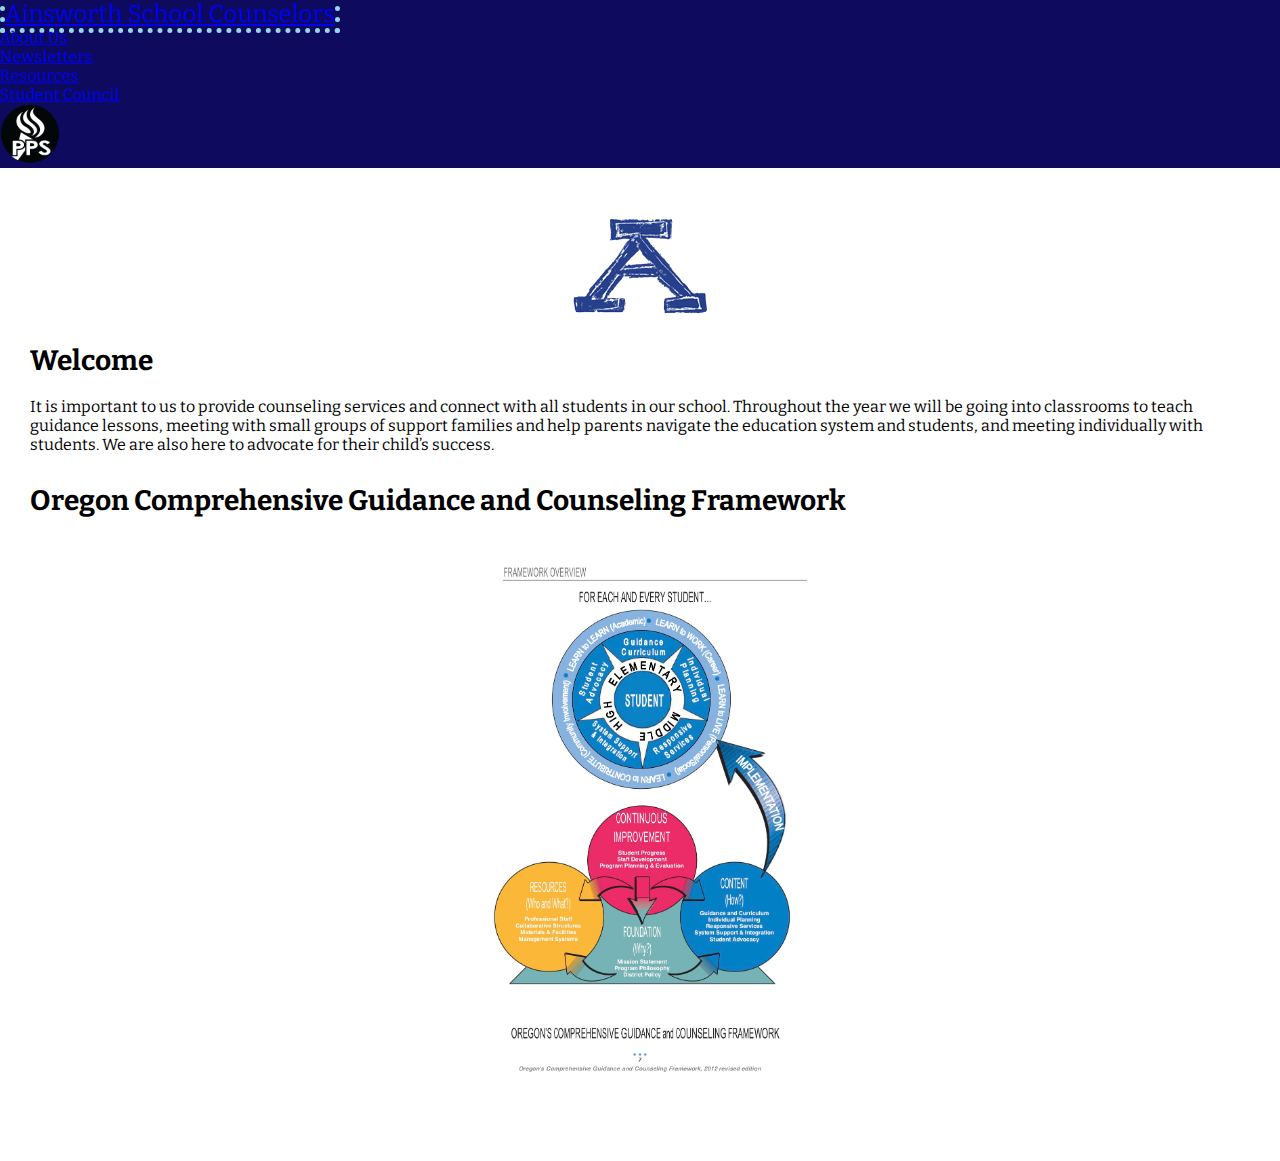
==== index.html @ 91080251 "updated favicon for page" ====
<!DOCTYPE html>
<html lang="en">

<head>
    <meta charset="UTF-8">
    <meta name="viewport" content="width=device-width, initial-scale=1.0">
    <meta http-equiv="X-UA-Compatible" content="ie=edge">
    <link rel="shortcut icon" type="image/x-icon" href="/favicon.ico" />
    <link rel="stylesheet" href="https://stackpath.bootstrapcdn.com/bootstrap/4.1.3/css/bootstrap.min.css" integrity="sha384-MCw98/SFnGE8fJT3GXwEOngsV7Zt27NXFoaoApmYm81iuXoPkFOJwJ8ERdknLPMO"
        crossorigin="anonymous">
    <link href="https://fonts.googleapis.com/css?family=Bitter" rel="stylesheet">
    <link rel="stylesheet" href="https://cdnjs.cloudflare.com/ajax/libs/font-awesome/4.7.0/css/font-awesome.min.css">
    <link rel="stylesheet" href="main.css">
    <title>Ainsworth School Counselors</title>
</head>

<body>
    <header>
        <nav class="navbar navbar-expand-lg d-flex justify-content-between">
            <div>
                <a class="navbar navbar-brand text-white" href="./index.html">Ainsworth School Counselors</a>
            </div>
            <div class="navbar d-flex flex-wrap-nowrap">
                <ul class="nav d-flex align-items-center">
                    <li class="nav-item"><a class="nav-link text-white" href="./about.html">About Us</a></li>
                    <li class="nav-item"><a class="nav-link text-white" href="./newsletters.html">Newsletters</a></li>
                    <li class="nav-item"><a class="nav-link text-white" href="./resources.html">Resources</a></li>
                    <li class="nav-item"><a class="nav-link text-white" href="./studentcouncil.html">Student Council</a></li>
                    <li class="nav-item"> <a href="https://www.pps.net" target=”_blank”><img src="PPSLogo.png" alt="PPS" class="logo"></a></li>
                </ul>
            </div>
        </nav>
    </header>
    <main class="main-content-container">
        <div class="content a-image"><img src="./ainsworth_logo.gif" alt="blue letter A"/></div>
        <h2 class="d-flex justify-content-center heading">
            Welcome
        </h2>
        <p class="content">
            It is important to us to provide counseling services and connect with all students in our school.
            Throughout the year we will be going into classrooms to teach guidance lessons,
            meeting with small groups of support families and help parents navigate the education system and students,
            and meeting individually with students. We are also here to advocate for their child’s success.
        </p>
        <h2 class="d-flex justify-content-center heading">
            Oregon Comprehensive Guidance and Counseling Framework
        </h2>
        <div class="content"><a href="./ocgcf.html"><img src="./oregonframework-cgcp.jpg" alt="Counseling Framework" class="cgcf"/></a></div>

    </main>
    <footer></footer>
</body>

</html>
---- main.css ----
* {
    margin: 0;
    padding: 0;
    font-family: 'Bitter', serif;
}

.navbar {
    font-family: 'Bitter', serif;
    background-color: #0e0b5f;
    font-size: 1rem;
}

.navbar-brand {
    font-size: 1.5rem;
    border-style: dotted;
    border-width: thick;
    border-color: transparent;
}

.navbar-brand:hover {
    border-style: dotted;
    border-width: thick;
    border-color: #95d5e9;
}

.logo {
    width: 60px;
    height: 60px;
}

.main-content-container {
    margin: 30px;
    display: flex;
    justify-content: center;
    flex-direction: column;
}

.heading {
    font-size: 1.75rem;
}

.content {
    font-size: 1rem;
    margin-top: 20px;
    margin-bottom: 30px;
    display: flex;
    justify-content: center;
}

.a-image {
    display: flex;
    justify-content: center;
}

.cgcf {
    height: 35rem;
}
.about-table {
    border-collapse: collapse;
    width: 80vw;
  }
  
  table, td, th {
    border: 1px solid black;
  }

  .about-main {
      display: flex;
      justify-content: center;
      margin-top: 25px;
  }

  .about-table-name {
      font-size: 20px;
  }

/*iPhone 5 */
@media only screen 
and (min-device-width: 320px)
and (max-device-width: 568px) {
    .navbar {
        font-size: 10px; 
        padding: 0;
}
    .nav {
    }
    .navbar-brand {
        font-size: 15px;
        display: flex;
        justify-content: center;
    }
    .nav-link {
        width: 33vw;
    }
    .logo {
        height: 10px;
        width: 10px;
    }
    .main-content-container {
        margin: 22px;
        font-size: 8px;
    }
    .heading {
        font-size: 14px;
    }
    .content {
        font-size: 12px;
        margin: 0;
    }
}

/*iPhone 6/7/8 */
@media only screen 
and (min-device-width: 375px)
and (max-device-width: 667px) {
    .navbar {
        font-size: 10px;
        width: 100vw;
    }
    .navbar-brand {
        display: flex;
        justify-content: center;
        font-size: 15px;
    }
    .main-content-container {
        font-size: 8px;
        width: 84vw;
    }
    .heading {
        font-size: 14px;
        /* padding: 5px; */
    }
    .content {
        font-size: 12px;
        margin: 0;
    }
    .logo {
        height: 5px;
        width: 5px;
    }
}

/*iPhone 6/7/8Plus */
@media only screen 
and (min-device-width: 414px)
and (max-device-width: 736px) {
    .navbar {
        font-size: 14px;
        width: 100vw;
    }
    .navbar-brand {
        font-size: 18px;
        display: flex;
        justify-content: center;
    }
    .main-content-container {
        font-size: 8px;
        width: 90vw;
    }
    .heading {
        font-size: 14px;
        /* padding: 5px; */
    }
    .content {
        font-size: 13px;
        margin: 0;
    }
    .logo {
        height: 5px;
        width: 5px;
    }
}
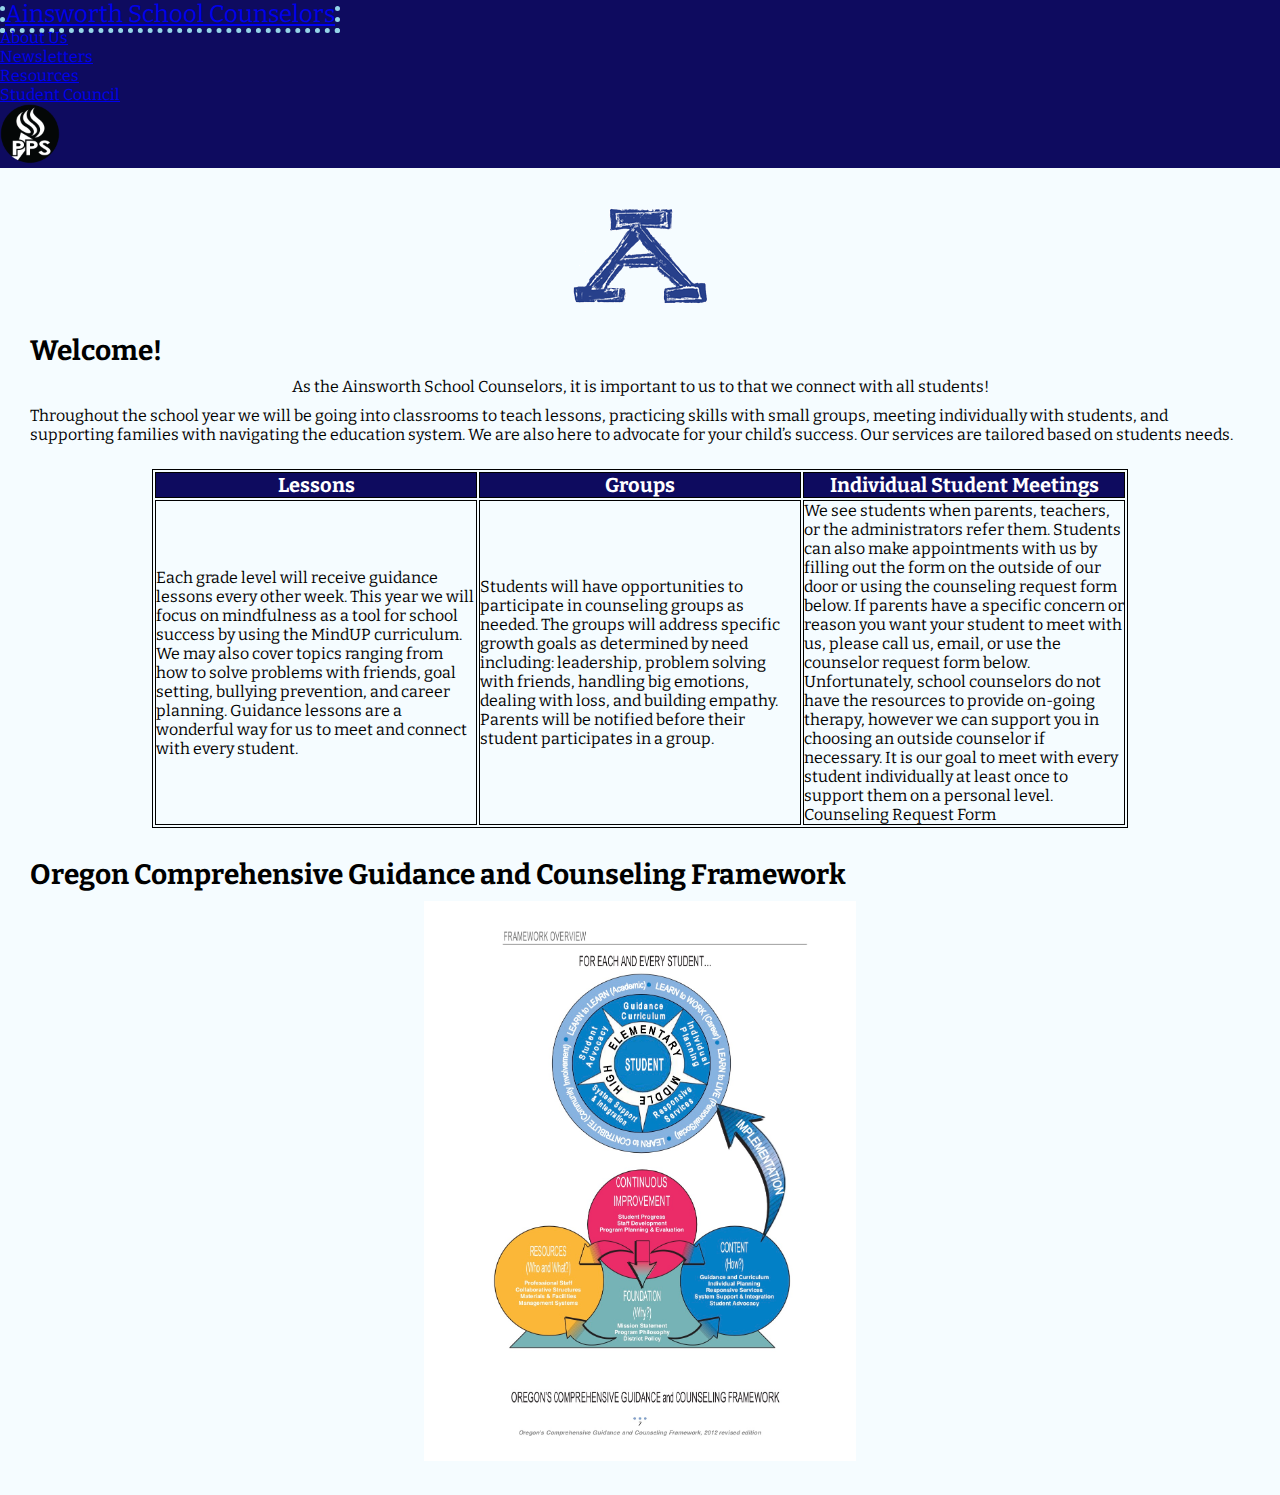
==== commit 66b2761e: "update navbar to have Ainsworth homepage as PPS logo link, added table on home page that clarifies r" ====
--- a/index.html
+++ b/index.html
@@ -5,7 +5,7 @@
     <meta charset="UTF-8">
     <meta name="viewport" content="width=device-width, initial-scale=1.0">
     <meta http-equiv="X-UA-Compatible" content="ie=edge">
-    <link rel="shortcut icon" type="image/x-icon" href="/favicon.ico" />
+    <link rel="shortcut icon" type="image/x-icon" href="favicon.ico" />
     <link rel="stylesheet" href="https://stackpath.bootstrapcdn.com/bootstrap/4.1.3/css/bootstrap.min.css" integrity="sha384-MCw98/SFnGE8fJT3GXwEOngsV7Zt27NXFoaoApmYm81iuXoPkFOJwJ8ERdknLPMO"
         crossorigin="anonymous">
     <link href="https://fonts.googleapis.com/css?family=Bitter" rel="stylesheet">
@@ -18,35 +18,78 @@
     <header>
         <nav class="navbar navbar-expand-lg d-flex justify-content-between">
             <div>
-                <a class="navbar navbar-brand text-white" href="./index.html">Ainsworth School Counselors</a>
+                <a class="navbar navbar-brand text-white" href="index.html">Ainsworth School Counselors</a>
             </div>
             <div class="navbar d-flex flex-wrap-nowrap">
                 <ul class="nav d-flex align-items-center">
-                    <li class="nav-item"><a class="nav-link text-white" href="./about.html">About Us</a></li>
-                    <li class="nav-item"><a class="nav-link text-white" href="./newsletters.html">Newsletters</a></li>
-                    <li class="nav-item"><a class="nav-link text-white" href="./resources.html">Resources</a></li>
-                    <li class="nav-item"><a class="nav-link text-white" href="./studentcouncil.html">Student Council</a></li>
-                    <li class="nav-item"> <a href="https://www.pps.net" target=”_blank”><img src="PPSLogo.png" alt="PPS" class="logo"></a></li>
+                    <li class="nav-item"><a class="nav-link text-white" href="about.html">About Us</a></li>
+                    <li class="nav-item"><a class="nav-link text-white" href="newsletters.html">Newsletters</a></li>
+                    <li class="nav-item"><a class="nav-link text-white" href="resources.html">Resources</a></li>
+                    <li class="nav-item"><a class="nav-link text-white" href="studentcouncil.html">Student Council</a></li>
+                    <li class="nav-item"> <a href="https://www.pps.net/ainsworth" target=”_blank”><img src="PPSLogo.png"
+                                alt="PPS" class="logo"></a></li>
                 </ul>
             </div>
         </nav>
     </header>
     <main class="main-content-container">
-        <div class="content a-image"><img src="./ainsworth_logo.gif" alt="blue letter A"/></div>
+        <div class="content a-image"><img src="ainsworth_logo.gif" alt="blue letter A" /></div>
         <h2 class="d-flex justify-content-center heading">
-            Welcome
+            Welcome!
         </h2>
         <p class="content">
-            It is important to us to provide counseling services and connect with all students in our school.
-            Throughout the year we will be going into classrooms to teach guidance lessons,
-            meeting with small groups of support families and help parents navigate the education system and students,
-            and meeting individually with students. We are also here to advocate for their child’s success.
+            As the Ainsworth School Counselors, it is important to us to that we connect with all students!
         </p>
+        <p class="content">
+            Throughout the school year we will be going into classrooms to teach lessons, practicing skills with small
+            groups, meeting individually with students, and supporting families with navigating the education system.
+            We are also here to advocate for your child’s success. Our services are tailored based on students needs.
+        </p>
+        <div class="services-table-container">
+            <table class="services-table">
+                <col width="20">
+                <col width="20">
+                <col width="20">
+
+                <tr>
+                    <th class="services-table-name">Lessons</th>
+                    <th class="services-table-name">Groups</th>
+                    <th class="services-table-name">Individual Student Meetings</th>
+                </tr>
+                <tr>
+                    <td>Each grade level will receive guidance lessons every other week.
+                        This year we will focus on mindfulness as a tool for school success by using the MindUP
+                        curriculum.
+                        We may also cover topics ranging from how to solve problems with friends, goal setting,
+                        bullying
+                        prevention, and career planning.
+                        Guidance lessons are a wonderful way for us to meet and connect with every student.</td>
+                    <td>Students will have opportunities to participate in counseling groups as needed.
+                        The groups will address specific growth goals as determined by need including:
+                        leadership, problem solving with friends, handling big emotions, dealing with loss, and
+                        building
+                        empathy.
+                        Parents will be notified before their student participates in a group.</td>
+                    <td>We see students when parents, teachers, or the administrators refer them.
+                        Students can also make appointments with us by filling out the form on the outside of our door
+                        or
+                        using the counseling request form below.
+                        If parents have a specific concern or reason you want your student to meet with us, please call
+                        us, email, or use the counselor request form below.
+                        Unfortunately, school counselors do not have the resources to provide on-going therapy, however
+                        we can support you in choosing an outside counselor if necessary.
+                        It is our goal to meet with every student individually at least once to support them on a
+                        personal
+                        level.
+                        Counseling Request Form</td>
+                </tr>
+            </table>
+        </div>
+        
         <h2 class="d-flex justify-content-center heading">
             Oregon Comprehensive Guidance and Counseling Framework
         </h2>
-        <div class="content"><a href="./ocgcf.html"><img src="./oregonframework-cgcp.jpg" alt="Counseling Framework" class="cgcf"/></a></div>
-
+        <div class="content"><a href="ocgcf.html"><img src="oregonframework-cgcp.jpg" alt="Counseling Framework" class="cgcf" /></a></div>
     </main>
     <footer></footer>
 </body>
--- a/main.css
+++ b/main.css
@@ -3,6 +3,7 @@
     padding: 0;
     font-family: 'Bitter', serif;
 }
+
 
 .navbar {
     font-family: 'Bitter', serif;
@@ -29,20 +30,21 @@
 }
 
 .main-content-container {
-    margin: 30px;
+    padding: 30px;
     display: flex;
     justify-content: center;
     flex-direction: column;
+    background-color: #f5fcff;
 }
 
 .heading {
     font-size: 1.75rem;
+    padding-top: 30px;
 }
 
 .content {
     font-size: 1rem;
-    margin-top: 20px;
-    margin-bottom: 30px;
+    margin-top: 10px;
     display: flex;
     justify-content: center;
 }
@@ -55,10 +57,15 @@
 .cgcf {
     height: 35rem;
 }
+
 .about-table {
     border-collapse: collapse;
-    width: 80vw;
+    width: 90vw;
   }
+  
+  .about-table-name {
+    font-size: 20px;
+}
   
   table, td, th {
     border: 1px solid black;
@@ -70,9 +77,29 @@
       margin-top: 25px;
   }
 
-  .about-table-name {
-      font-size: 20px;
-  }
+  .services-table-name {
+    font-size: 20px;
+    background-color: #0e0b5f;
+    color: white;
+}
+
+table.services-table {
+    table-layout: fixed;
+    width: 80%;
+}
+
+.services-table-container {
+    display: flex;
+    justify-content: center;
+    margin-top: 25px;
+}
+
+.video {
+    display: flex;
+    justify-content: center;
+    margin-top: 25px;
+}
+ 
 
 /*iPhone 5 */
 @media only screen 
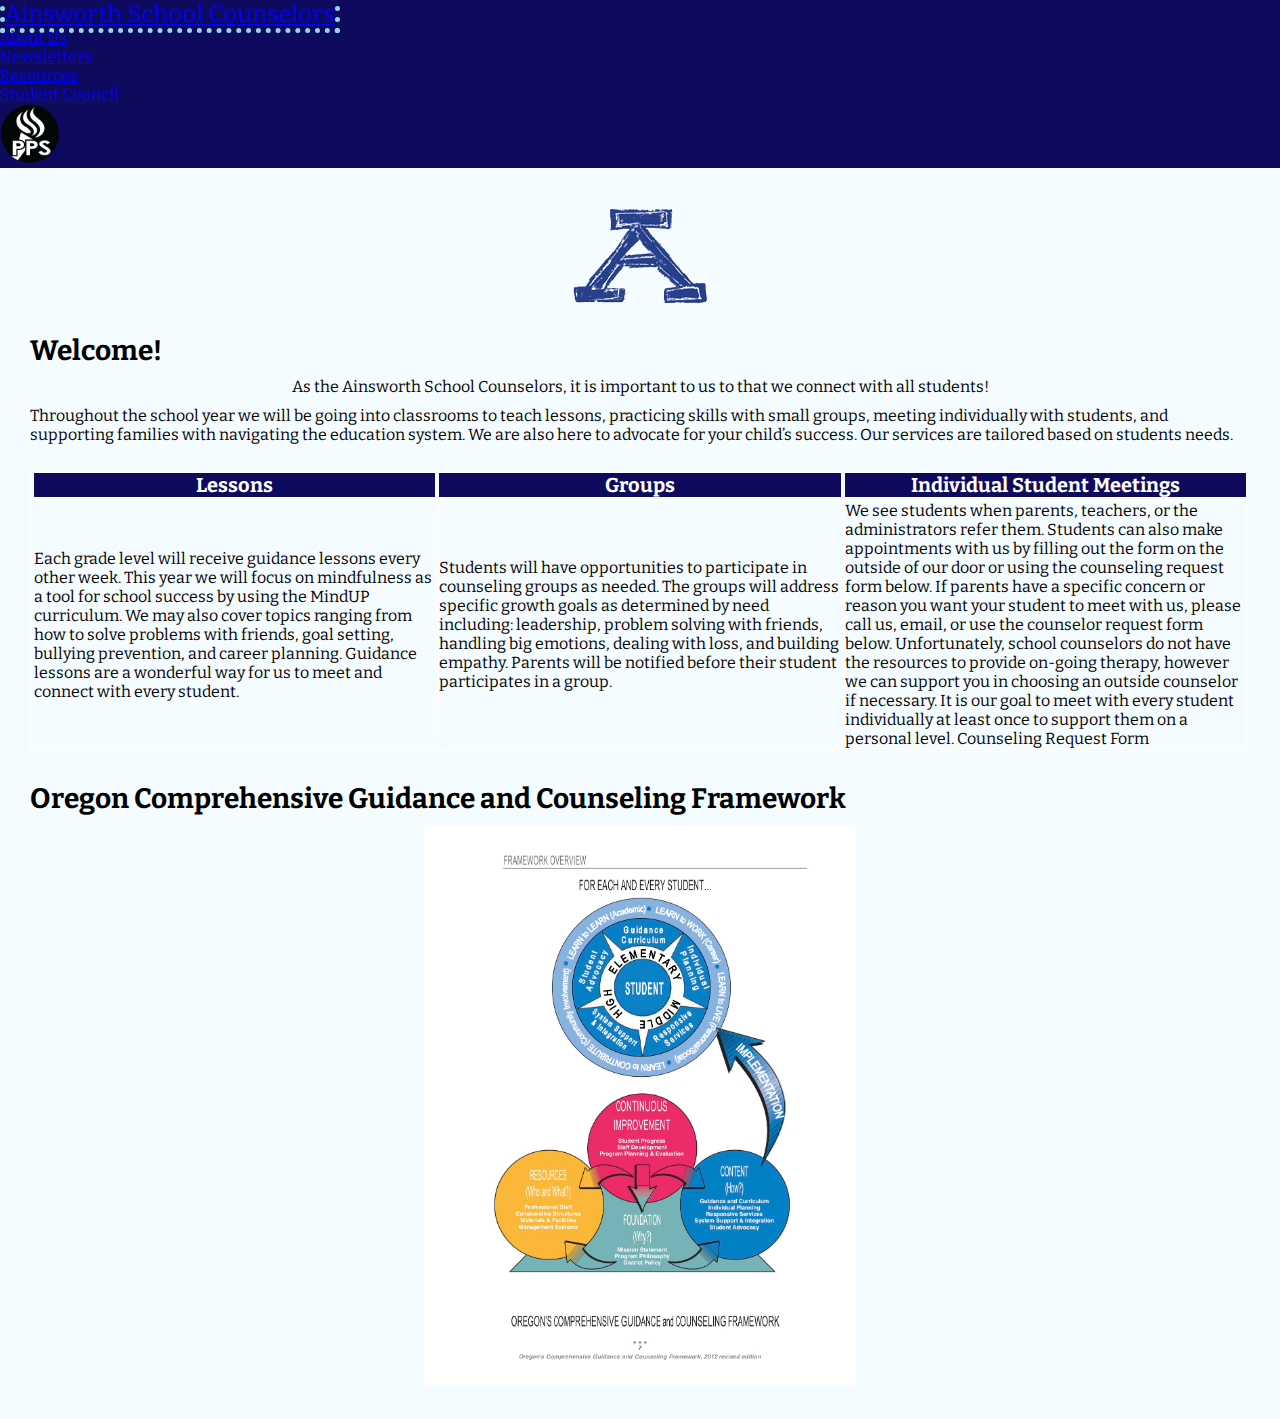
==== commit 3925ca96: "updated content, inserted tables, adjusted tables, added new pages for resources including icons and" ====
--- a/index.html
+++ b/index.html
@@ -47,30 +47,26 @@
         </p>
         <div class="services-table-container">
             <table class="services-table">
-                <col width="20">
-                <col width="20">
-                <col width="20">
-
                 <tr>
-                    <th class="services-table-name">Lessons</th>
-                    <th class="services-table-name">Groups</th>
-                    <th class="services-table-name">Individual Student Meetings</th>
+                    <th style="width:33%" class="services-table-name">Lessons</th>
+                    <th style="width:33%" class="services-table-name">Groups</th>
+                    <th style="width:33%" class="services-table-name">Individual Student Meetings</th>
                 </tr>
                 <tr>
-                    <td>Each grade level will receive guidance lessons every other week.
+                    <td class="align-text-top">Each grade level will receive guidance lessons every other week.
                         This year we will focus on mindfulness as a tool for school success by using the MindUP
                         curriculum.
                         We may also cover topics ranging from how to solve problems with friends, goal setting,
                         bullying
                         prevention, and career planning.
                         Guidance lessons are a wonderful way for us to meet and connect with every student.</td>
-                    <td>Students will have opportunities to participate in counseling groups as needed.
+                    <td class="align-text-top">Students will have opportunities to participate in counseling groups as needed.
                         The groups will address specific growth goals as determined by need including:
                         leadership, problem solving with friends, handling big emotions, dealing with loss, and
                         building
                         empathy.
                         Parents will be notified before their student participates in a group.</td>
-                    <td>We see students when parents, teachers, or the administrators refer them.
+                    <td class="align-text-top">We see students when parents, teachers, or the administrators refer them.
                         Students can also make appointments with us by filling out the form on the outside of our door
                         or
                         using the counseling request form below.
--- a/main.css
+++ b/main.css
@@ -61,6 +61,7 @@
 .about-table {
     border-collapse: collapse;
     width: 90vw;
+    border-color: white;
   }
   
   .about-table-name {
@@ -68,7 +69,7 @@
 }
   
   table, td, th {
-    border: 1px solid black;
+    border: 1px solid white;
   }
 
   .about-main {
@@ -83,23 +84,21 @@
     color: white;
 }
 
-table.services-table {
-    table-layout: fixed;
-    width: 80%;
-}
-
 .services-table-container {
     display: flex;
     justify-content: center;
     margin-top: 25px;
 }
 
-.video {
+.video-container {
     display: flex;
     justify-content: center;
     margin-top: 25px;
 }
  
+.button {
+    font-size: 10px;
+}
 
 /*iPhone 5 */
 @media only screen 
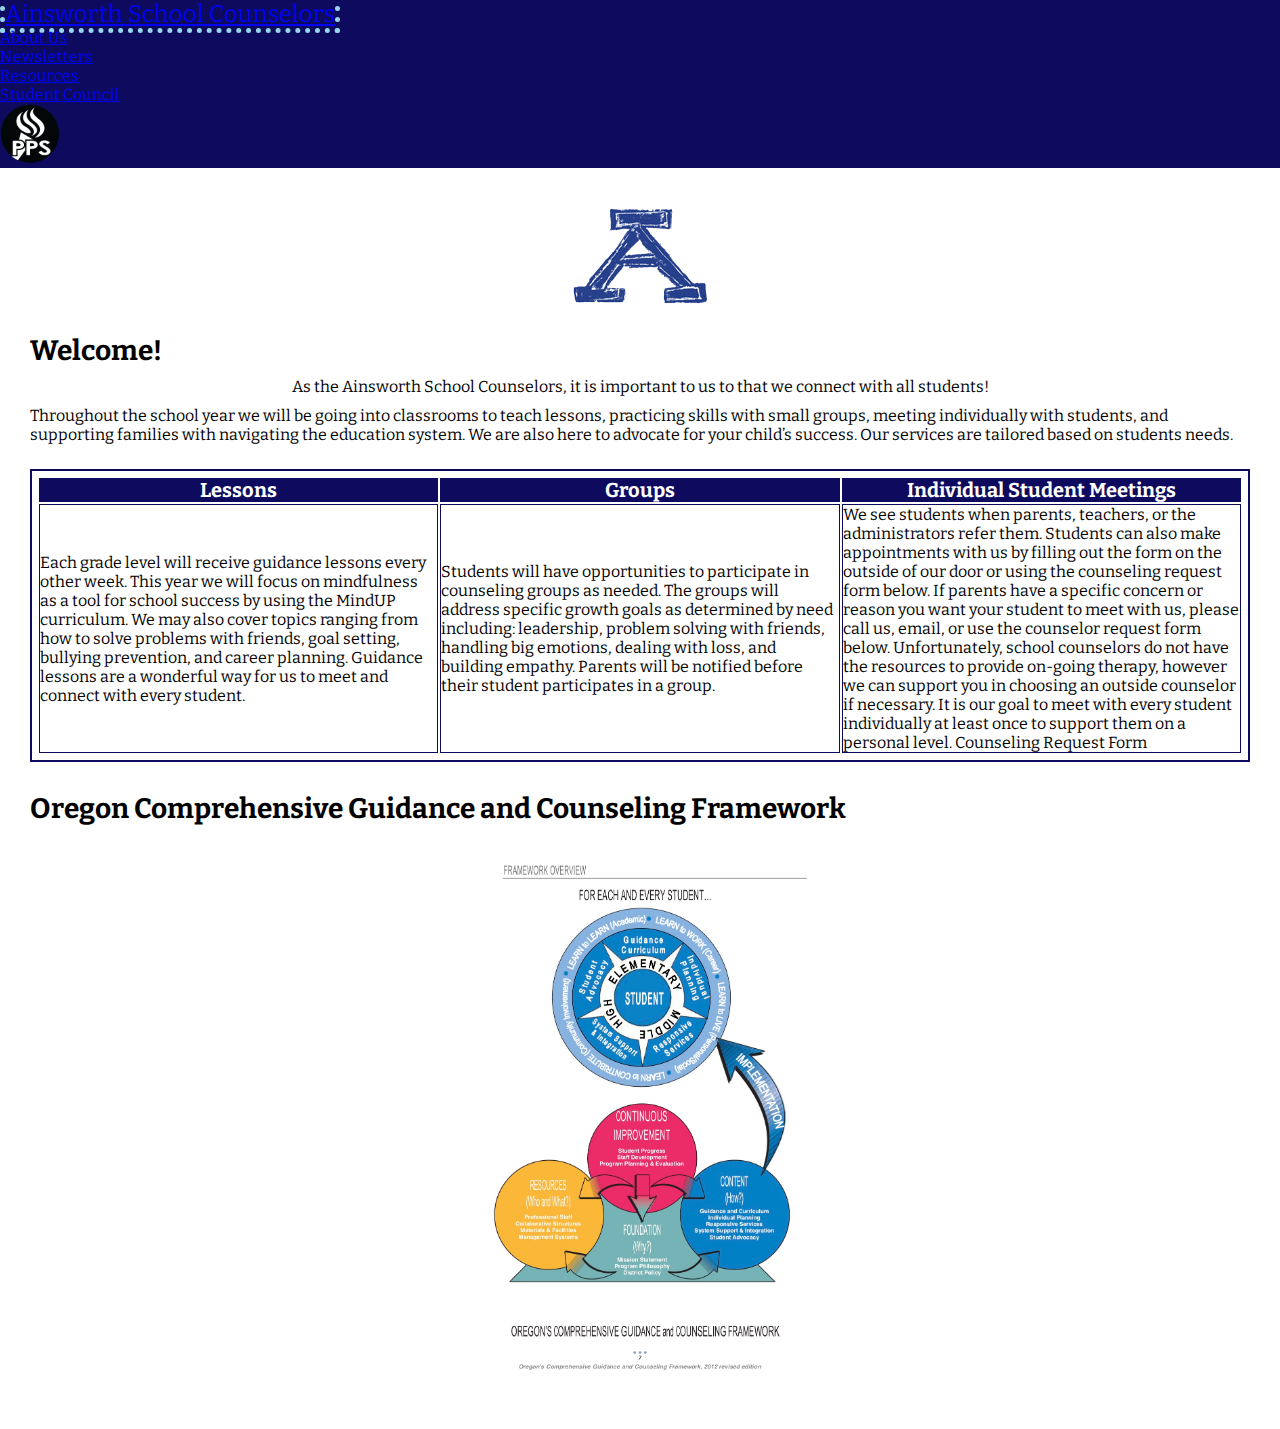
==== commit b97f1933: "updated tables css styling, tried to fill missing content with temporary text, and added circle butt" ====
--- a/index.html
+++ b/index.html
@@ -46,7 +46,7 @@
             We are also here to advocate for your child’s success. Our services are tailored based on students needs.
         </p>
         <div class="services-table-container">
-            <table class="services-table">
+            <table class="services-table d-flex justify-content-center">
                 <tr>
                     <th style="width:33%" class="services-table-name">Lessons</th>
                     <th style="width:33%" class="services-table-name">Groups</th>
--- a/main.css
+++ b/main.css
@@ -33,7 +33,7 @@
     padding: 30px;
     display: flex;
     justify-content: center;
-    flex-direction: column;
+    flex-direction: column;#
     background-color: #f5fcff;
 }
 
@@ -66,10 +66,13 @@
   
   .about-table-name {
     font-size: 20px;
+    padding: 5px;
+    border: 1px solid white;
 }
   
-  table, td, th {
-    border: 1px solid white;
+  .align-text-top {
+    border: 1px solid #0e0b5f;
+
   }
 
   .about-main {
@@ -78,6 +81,11 @@
       margin-top: 25px;
   }
 
+  .services-table {
+    padding: 5px;
+    border: 1px solid #0e0b5f;
+
+  }
   .services-table-name {
     font-size: 20px;
     background-color: #0e0b5f;
@@ -88,6 +96,8 @@
     display: flex;
     justify-content: center;
     margin-top: 25px;
+    border: 1px solid #0e0b5f;
+
 }
 
 .video-container {
@@ -98,6 +108,22 @@
  
 .button {
     font-size: 10px;
+}
+
+.circle-icon {
+    display: flex;
+    justify-content: center;
+    align-items: center;
+    background: #ffc0c0;
+    width: 100px;
+    height: 100px;
+    border-radius: 50%;
+    text-align: center;
+    /* line-height: 100px; */
+    vertical-align: middle;
+    padding: 30px;
+    margin-left: 25px;
+    margin-right: 25px;
 }
 
 /*iPhone 5 */
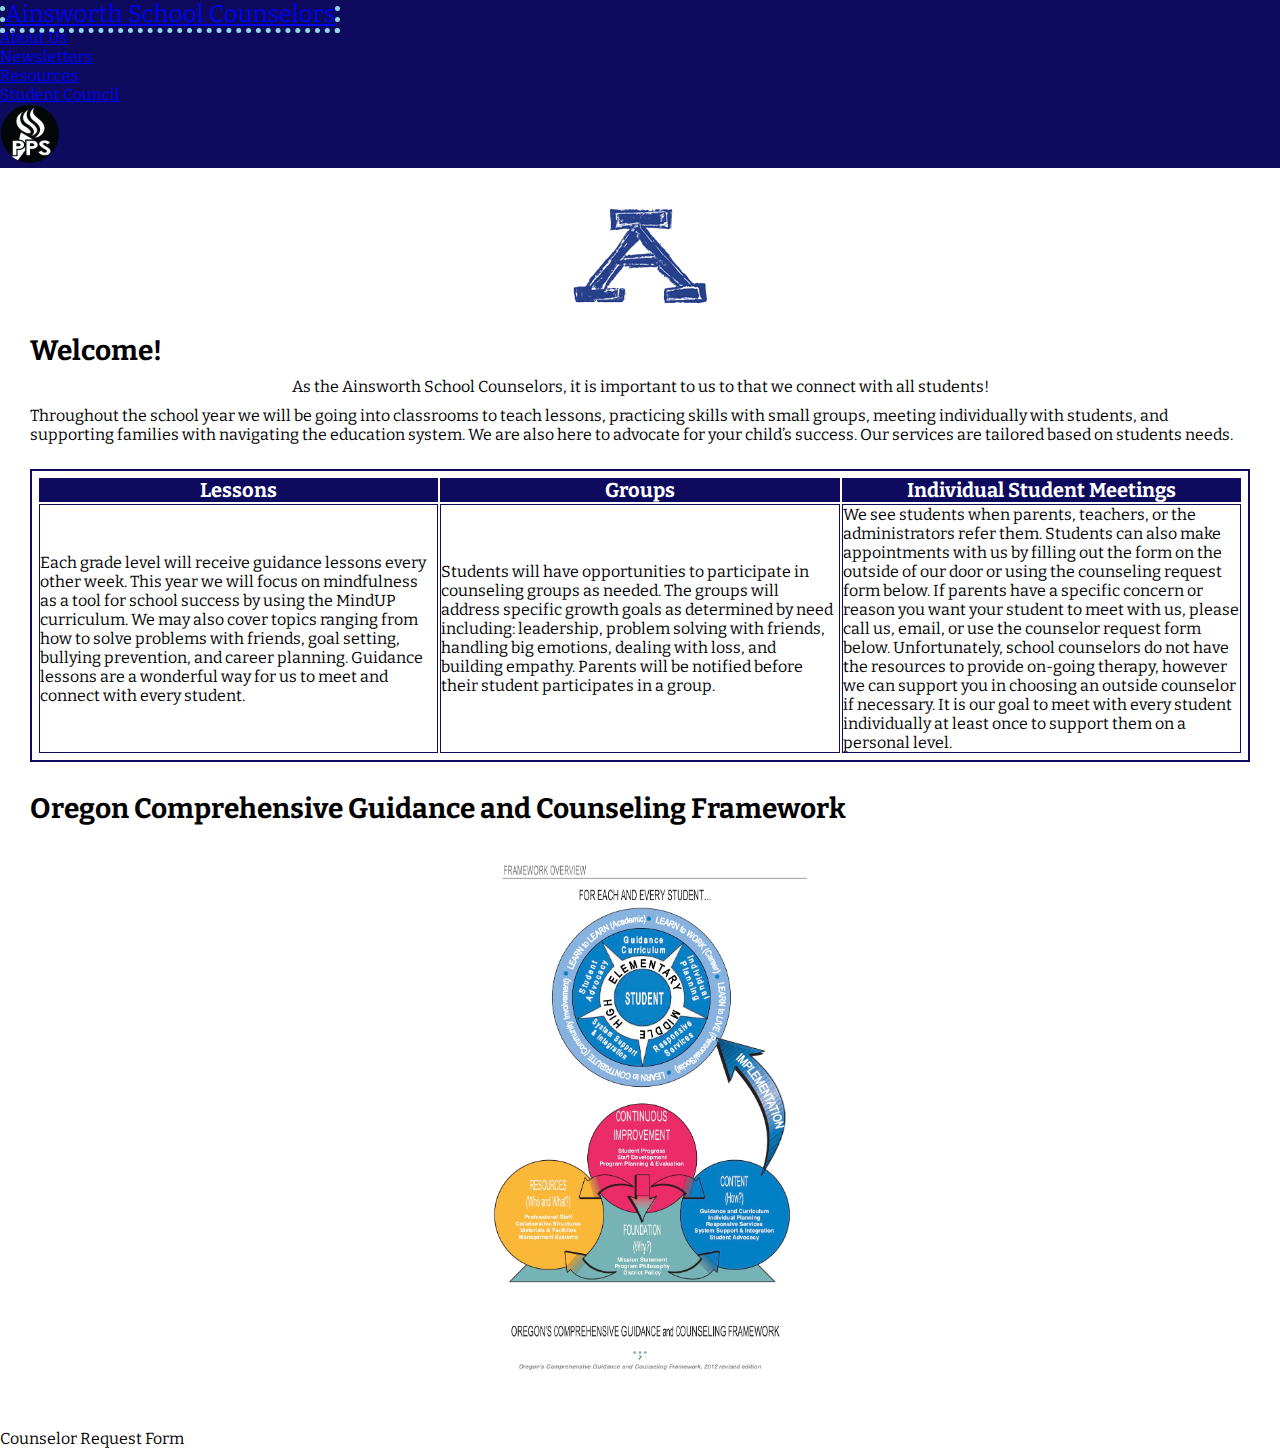
==== commit 8d1a6eb1: "updated fonts on each page's header section" ====
--- a/index.html
+++ b/index.html
@@ -8,9 +8,11 @@
     <link rel="shortcut icon" type="image/x-icon" href="favicon.ico" />
     <link rel="stylesheet" href="https://stackpath.bootstrapcdn.com/bootstrap/4.1.3/css/bootstrap.min.css" integrity="sha384-MCw98/SFnGE8fJT3GXwEOngsV7Zt27NXFoaoApmYm81iuXoPkFOJwJ8ERdknLPMO"
         crossorigin="anonymous">
-    <link href="https://fonts.googleapis.com/css?family=Bitter" rel="stylesheet">
     <link rel="stylesheet" href="https://cdnjs.cloudflare.com/ajax/libs/font-awesome/4.7.0/css/font-awesome.min.css">
     <link rel="stylesheet" href="main.css">
+    <link href="https://fonts.googleapis.com/css?family=Bitter" rel="stylesheet">
+    <link href="https://fonts.googleapis.com/css?family=Roboto+Condensed" rel="stylesheet">
+    <link href="https://fonts.googleapis.com/css?family=Nunito" rel="stylesheet">
     <title>Ainsworth School Counselors</title>
 </head>
 
@@ -77,7 +79,7 @@
                         It is our goal to meet with every student individually at least once to support them on a
                         personal
                         level.
-                        Counseling Request Form</td>
+                    </td>
                 </tr>
             </table>
         </div>
@@ -87,7 +89,9 @@
         </h2>
         <div class="content"><a href="ocgcf.html"><img src="oregonframework-cgcp.jpg" alt="Counseling Framework" class="cgcf" /></a></div>
     </main>
-    <footer></footer>
+    <footer>
+        <div>Counselor Request Form</div>
+    </footer>
 </body>
 
 </html>--- a/main.css
+++ b/main.css
@@ -107,7 +107,8 @@
 }
  
 .button {
-    font-size: 10px;
+    font-size: 14px;
+    font-family: 'Nunito', sans-serif;
 }
 
 .circle-icon {
@@ -119,7 +120,6 @@
     height: 100px;
     border-radius: 50%;
     text-align: center;
-    /* line-height: 100px; */
     vertical-align: middle;
     padding: 30px;
     margin-left: 25px;
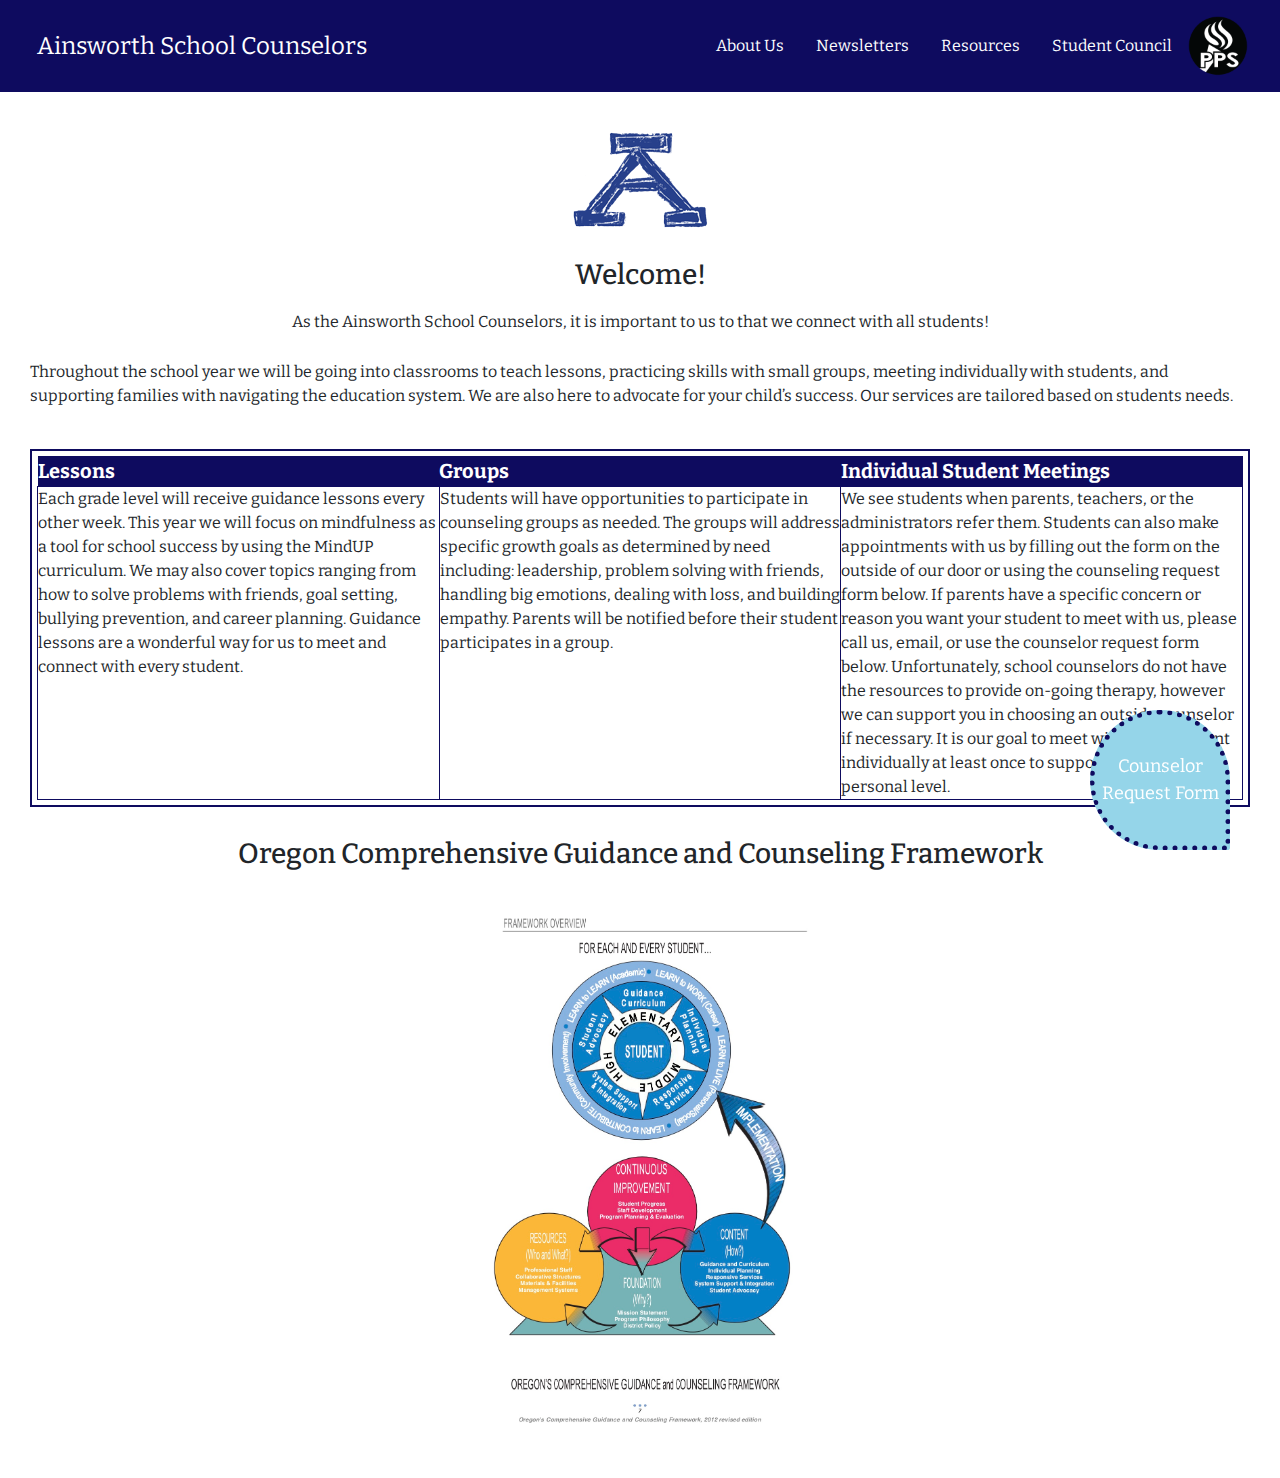
==== commit 587d93a8: "added floating button to all pages; imported Bootstrap to local file since stackpath was down causin" ====
--- a/index.html
+++ b/index.html
@@ -6,8 +6,7 @@
     <meta name="viewport" content="width=device-width, initial-scale=1.0">
     <meta http-equiv="X-UA-Compatible" content="ie=edge">
     <link rel="shortcut icon" type="image/x-icon" href="favicon.ico" />
-    <link rel="stylesheet" href="https://stackpath.bootstrapcdn.com/bootstrap/4.1.3/css/bootstrap.min.css" integrity="sha384-MCw98/SFnGE8fJT3GXwEOngsV7Zt27NXFoaoApmYm81iuXoPkFOJwJ8ERdknLPMO"
-        crossorigin="anonymous">
+    <link rel="stylesheet" href="bootstrap.min.css">
     <link rel="stylesheet" href="https://cdnjs.cloudflare.com/ajax/libs/font-awesome/4.7.0/css/font-awesome.min.css">
     <link rel="stylesheet" href="main.css">
     <link href="https://fonts.googleapis.com/css?family=Bitter" rel="stylesheet">
@@ -88,10 +87,12 @@
             Oregon Comprehensive Guidance and Counseling Framework
         </h2>
         <div class="content"><a href="ocgcf.html"><img src="oregonframework-cgcp.jpg" alt="Counseling Framework" class="cgcf" /></a></div>
+
     </main>
     <footer>
-        <div>Counselor Request Form</div>
     </footer>
+    <div class="crf d-flex justify-content-center align-items-center">Counselor Request Form</div>
+
 </body>
 
 </html>--- a/main.css
+++ b/main.css
@@ -4,6 +4,20 @@
     font-family: 'Bitter', serif;
 }
 
+/* crf is the Counselor Request Form floating button */
+.crf {
+    width: 140px;
+    height: 140px;
+    position: fixed;
+    bottom: 50px;
+    right: 50px;
+    border-radius: 80% 80% 3% 80%;
+    border: thick dotted #0e0b5f;
+    background-color: #95d5e9;
+    color: white;
+    font-size: 18px;
+    text-align: center;
+}
 
 .navbar {
     font-family: 'Bitter', serif;
@@ -116,8 +130,8 @@
     justify-content: center;
     align-items: center;
     background: #ffc0c0;
-    width: 100px;
-    height: 100px;
+    width: 115px;
+    height: 115px;
     border-radius: 50%;
     text-align: center;
     vertical-align: middle;
